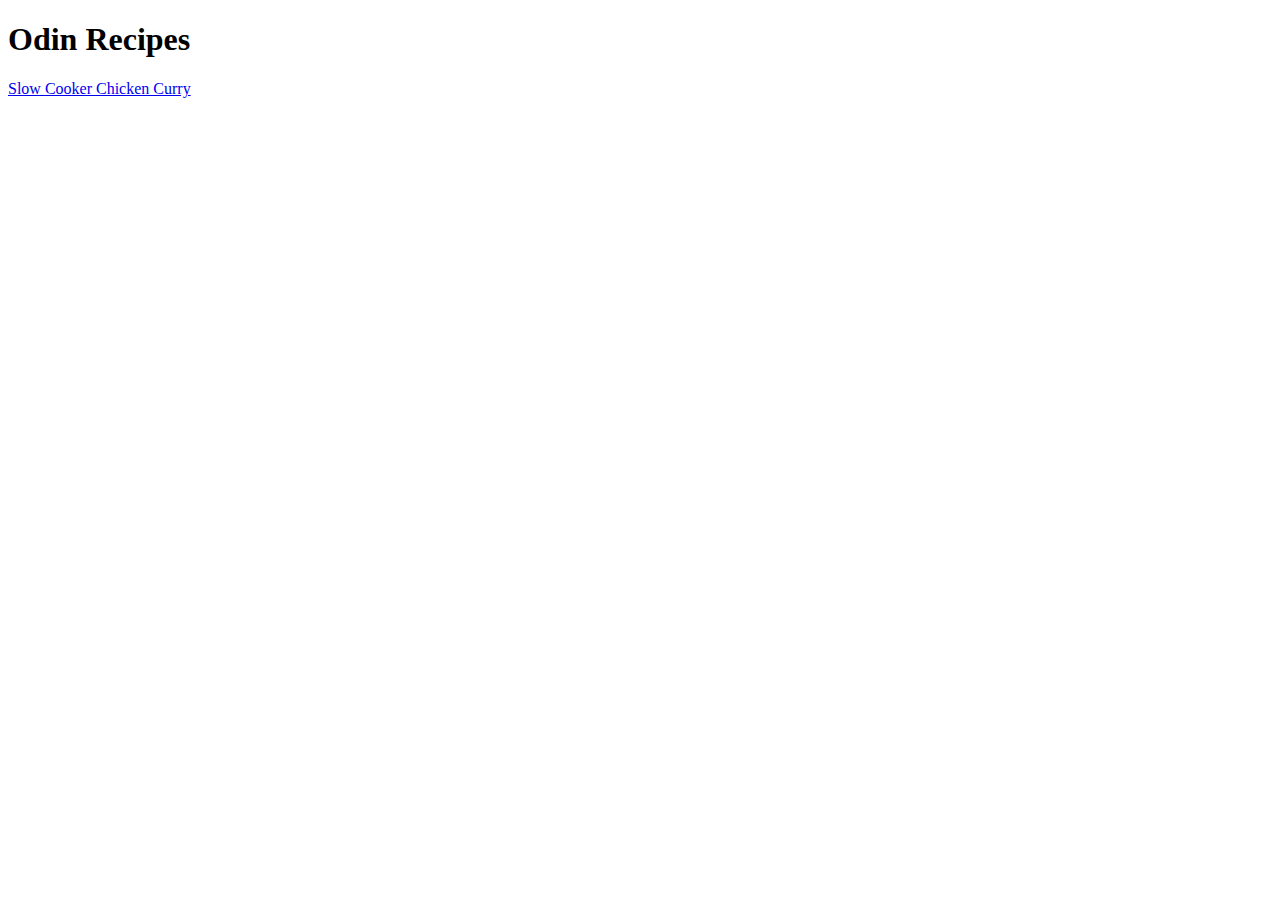
==== index.html @ 844bf21b "Add index.html and first recipe page" ====
<!DOCTYPE html>
<html lang="en">
<head>
   <meta charset="UTF-8">
   <meta name="viewport" content="width=device-width, initial-scale=1.0">
   <title>Document</title>
</head>
<body>
   <h1>Odin Recipes</h1>
   <a href="./slow_cooker_chicken_curry.html">Slow Cooker Chicken Curry</a>
</body>
</html>
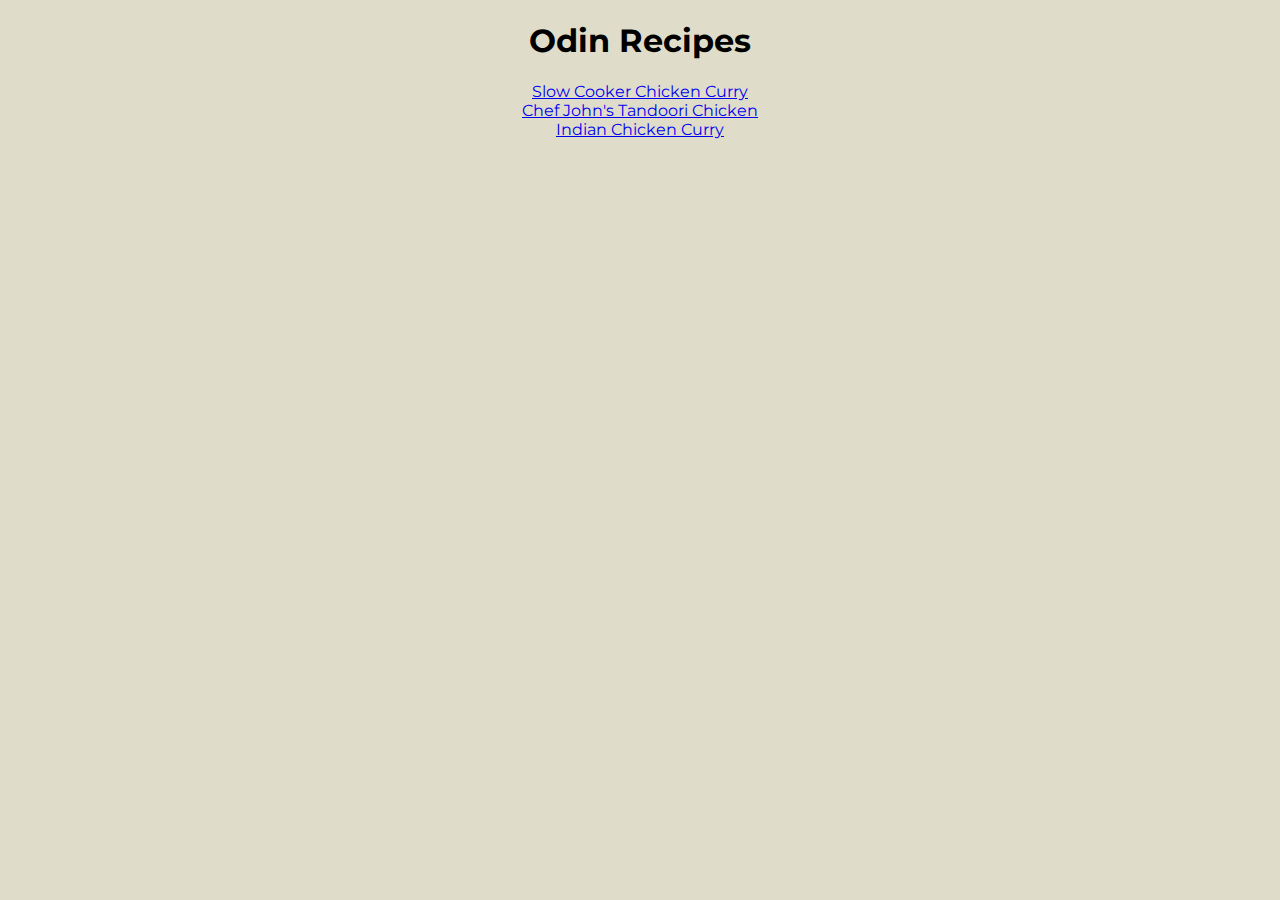
==== commit a13701e9: "Modify index.html and add 3 recipes pages. Add styles.css file." ====
--- a/index.html
+++ b/index.html
@@ -3,10 +3,14 @@
 <head>
    <meta charset="UTF-8">
    <meta name="viewport" content="width=device-width, initial-scale=1.0">
-   <title>Document</title>
+   <title>The Odin Recipes</title>
+   <link href="https://fonts.googleapis.com/css2?family=Montserrat&display=swap" rel="stylesheet"> 
+   <link rel="stylesheet" href="./styles.css">
 </head>
 <body>
    <h1>Odin Recipes</h1>
-   <a href="./slow_cooker_chicken_curry.html">Slow Cooker Chicken Curry</a>
+   <a href="./slow_cooker_chicken_curry.html">Slow Cooker Chicken Curry</a><br>
+   <a href="./chef_John_tandoori_chicken.html">Chef John's Tandoori Chicken</a><br>
+   <a href="./indian_chicken_curry.html">Indian Chicken Curry</a>
 </body>
 </html>--- a/styles.css
+++ b/styles.css
@@ -0,0 +1,5 @@
+body {
+   text-align: center;
+   background-color: rgb(223, 221, 201);
+   font-family: Montserrat;
+}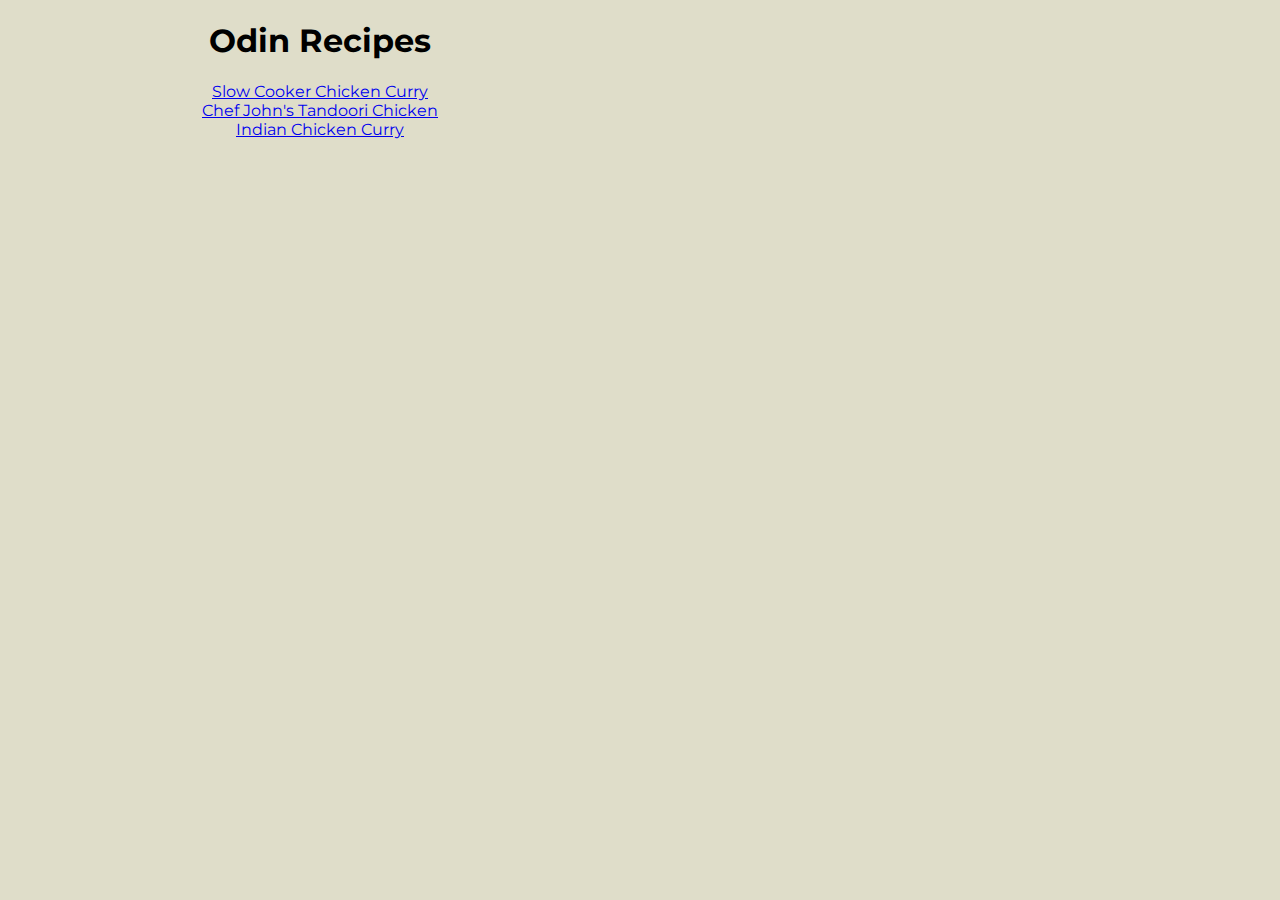
==== commit 41011983: "Add side nav buttons to recipes pages. Modify styles." ====
--- a/index.html
+++ b/index.html
@@ -8,9 +8,11 @@
    <link rel="stylesheet" href="./styles.css">
 </head>
 <body>
+   <div class="middle-content">
    <h1>Odin Recipes</h1>
    <a href="./slow_cooker_chicken_curry.html">Slow Cooker Chicken Curry</a><br>
    <a href="./chef_John_tandoori_chicken.html">Chef John's Tandoori Chicken</a><br>
    <a href="./indian_chicken_curry.html">Indian Chicken Curry</a>
+   </div>
 </body>
 </html>--- a/styles.css
+++ b/styles.css
@@ -2,4 +2,25 @@
    text-align: center;
    background-color: rgb(223, 221, 201);
    font-family: Montserrat;
-}+   margin: 0;
+   padding: 0;
+   display: flex;
+   box-sizing: border-box;
+}
+
+.btns {
+   width: 25vw;
+   background-color: rgb(216, 215, 191);
+   padding-top: 50vh;
+   color: rgb(177, 176, 155);
+   font-size: 1.5em;
+}
+
+.btns:hover {
+   background-color: rgb(224, 224, 198);
+   transition: ease-in-out 0.2s;
+}
+
+.middle-content {   
+ width: 50%;
+}
